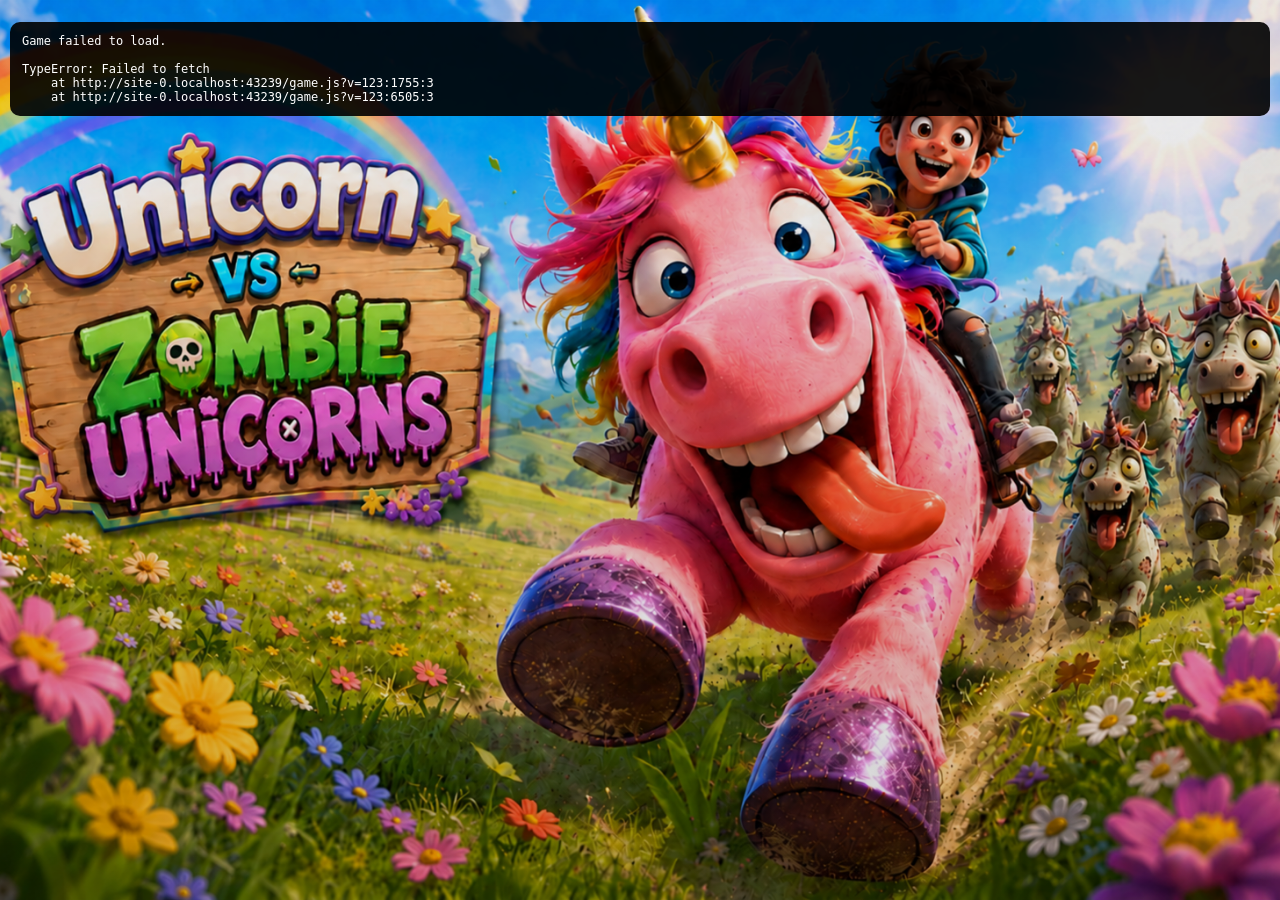
==== index.html @ d109b8e1 "Add files via upload" ====
<!doctype html>
<html lang="en">
<head>
<meta charset="utf-8">
<meta name="viewport" content="width=device-width, initial-scale=1, maximum-scale=1, user-scalable=no">
<title>Unicorn vs Zombie Unicorns</title>
<link rel="preload" as="image" href="file_00000000e3c8820cbcee7de852647016.png" fetchpriority="high">
<style>
:root {
  --menu-art: url("file_00000000e3c8820cbcee7de852647016.png");
}
#menuOverlay {
  position: fixed;
  inset: 0;
  z-index: 9999;
  background:
    linear-gradient(rgba(0,0,0,.06), rgba(0,0,0,.16)),
    var(--menu-art) center center / cover no-repeat #000;
}
</style>
<style>
html, body {
  margin: 0;
  padding: 0;
  width: 100%;
  height: 100%;
  overflow: hidden;
  background: #000;
  touch-action: none;
  user-select: none;
  -webkit-user-select: none;
  font-family: system-ui, sans-serif;
}

/* Fullscreen game stage */
#stage {
  position: fixed;
  inset: 0;
  width: 100vw;
  height: 100vh;
  background: #000;
  overflow: hidden;
}

/* IMPORTANT:
   This stretches the actual game canvas to fill the whole screen.
   No object-fit contain. No letterbox.
*/
#game {
  position: fixed;
  inset: 0;
  width: 100vw;
  height: 100vh;
  display: block;
  image-rendering: pixelated;
  image-rendering: crisp-edges;
  background: #7ec7ff;
  z-index: 1;
  pointer-events: none;
}

/* Top HUD */
#hud {
  position: fixed;
  top: 8px;
  left: 8px;
  right: 8px;
  z-index: 20;
  display: flex;
  gap: 8px;
  align-items: center;
  justify-content: space-between;
  color: #fff;
  pointer-events: none;
  font-family: monospace;
  font-weight: 700;
  text-shadow: 0 2px 4px #000;
}

.box {
  background: rgba(0,0,0,.45);
  border: 2px solid rgba(255,255,255,.25);
  border-radius: 8px;
  padding: 6px 9px;
  font-size: 13px;
  white-space: nowrap;
}

#powerWrap {
  display: flex;
  align-items: center;
  gap: 6px;
}

#powerBar {
  width: 120px;
  height: 12px;
  background: rgba(0,0,0,.45);
  border: 2px solid rgba(255,255,255,.25);
  border-radius: 8px;
  overflow: hidden;
}

#powerFill {
  width: 0%;
  height: 100%;
  background: linear-gradient(90deg,#ff4d6d,#ffa94d,#ffe066,#66ff66,#66d9ff,#b066ff);
}

/* Controls */
#controls {
  position: fixed;
  left: 12px;
  right: 12px;
  bottom: 14px;
  z-index: 30;
  display: flex;
  justify-content: space-between;
  align-items: flex-end;
  pointer-events: none;
}

#dpad {
  position: relative;
  width: 150px;
  height: 150px;
  pointer-events: auto;
  touch-action: none;
}

#dpad .dir {
  position: absolute;
  width: 48px;
  height: 48px;
  border-radius: 8px;
  background: rgba(20,20,20,.78);
  border: 2px solid rgba(255,255,255,.38);
  color: #fff;
  font-size: 18px;
}

#dpad .up {
  left: 51px;
  top: 0;
}

#dpad .down {
  left: 51px;
  bottom: 0;
}

#dpad .left {
  left: 0;
  top: 51px;
}

#dpad .right {
  right: 0;
  top: 51px;
}

#ab {
  display: flex;
  gap: 16px;
  pointer-events: auto;
  touch-action: none;
}

.ab {
  width: 78px;
  height: 78px;
  border-radius: 50%;
  background: rgba(20,20,20,.78);
  border: 2px solid rgba(255,255,255,.38);
  color: #fff;
  font-size: 22px;
  font-weight: 900;
}

.ab:active,
.dir:active {
  transform: scale(.96);
  background: rgba(255,255,255,.24);
}
</style>
</head>

<body>
<div id="menuOverlay" role="status" aria-label="Loading game"></div>
<div id="stage">
  <canvas id="game" width="960" height="540"></canvas>
</div>

<div id="hud">
  <div class="box" id="lives">Lives: 3</div>
  <div class="box" id="score">Score: 0</div>
  <div class="box" id="time">Time: 60s</div>

  <div class="box" id="powerWrap">
    <span id="powerLabel">Power</span>
    <div id="powerBar">
      <div id="powerFill"></div>
    </div>
  </div>
</div>

<div id="controls">
  <div id="dpad">
    <button class="dir up" data-dx="0" data-dy="-1">▲</button>
    <button class="dir left" data-dx="-1" data-dy="0">◀</button>
    <button class="dir right" data-dx="1" data-dy="0">▶</button>
    <button class="dir down" data-dx="0" data-dy="1">▼</button>
  </div>

  <div id="ab">
    <button id="btnA" class="ab">A</button>
    <button id="btnB" class="ab">B</button>
  </div>
</div>
  <script src="forest-level-addition.js?v=1"></script>
<script src="tomb-multiplayer-v2.js?v=2"></script>
<script src="catchers-level-v4.js?v=4"></script>
<script src="rainbow-final-fix.js?v=1"></script>
<!-- Temporary tester: remove the next script line when testing is finished. -->
<script src="tester-mode.js?v=2"></script>
<script src="classic-level-updates.js?v=2"></script>
<script src="neighborhood-level.js?v=4"></script>
<script src="volcano-level.js?v=1"></script>
<script src="lake-level.js?v=3"></script>
<script src="ice-level.js?v=5"></script>
<script src="trial-level-music.js?v=1"></script>
<script src="game.js?v=123"></script>
</body>
</html>
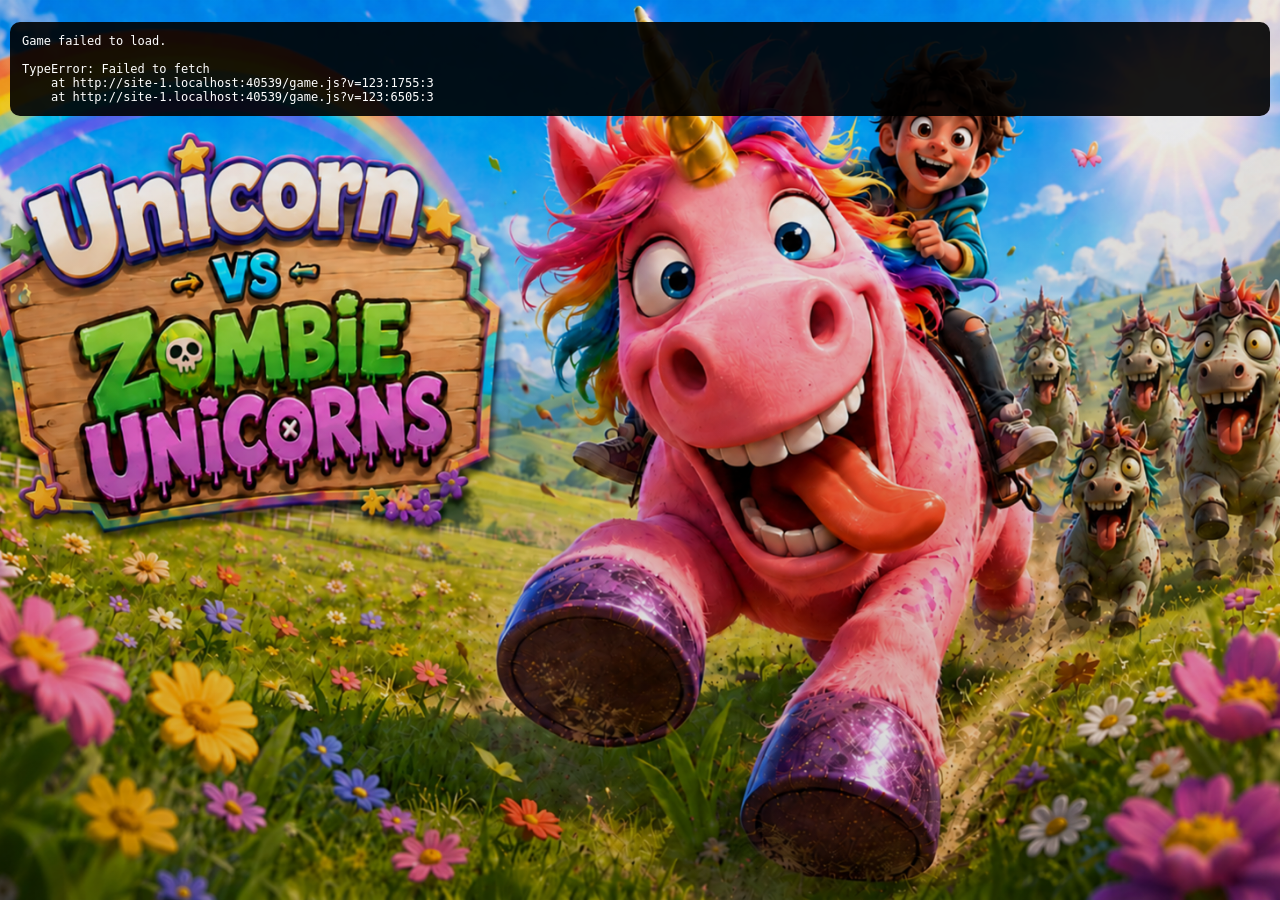
==== commit ca4bbd45: "Add files via upload" ====
--- a/index.html
+++ b/index.html
@@ -228,7 +228,7 @@
 <script src="volcano-level.js?v=1"></script>
 <script src="lake-level.js?v=3"></script>
 <script src="ice-level.js?v=5"></script>
-<script src="trial-level-music.js?v=1"></script>
+<script src="trial-level-music.js?v=2"></script>
 <script src="game.js?v=123"></script>
 </body>
 </html>
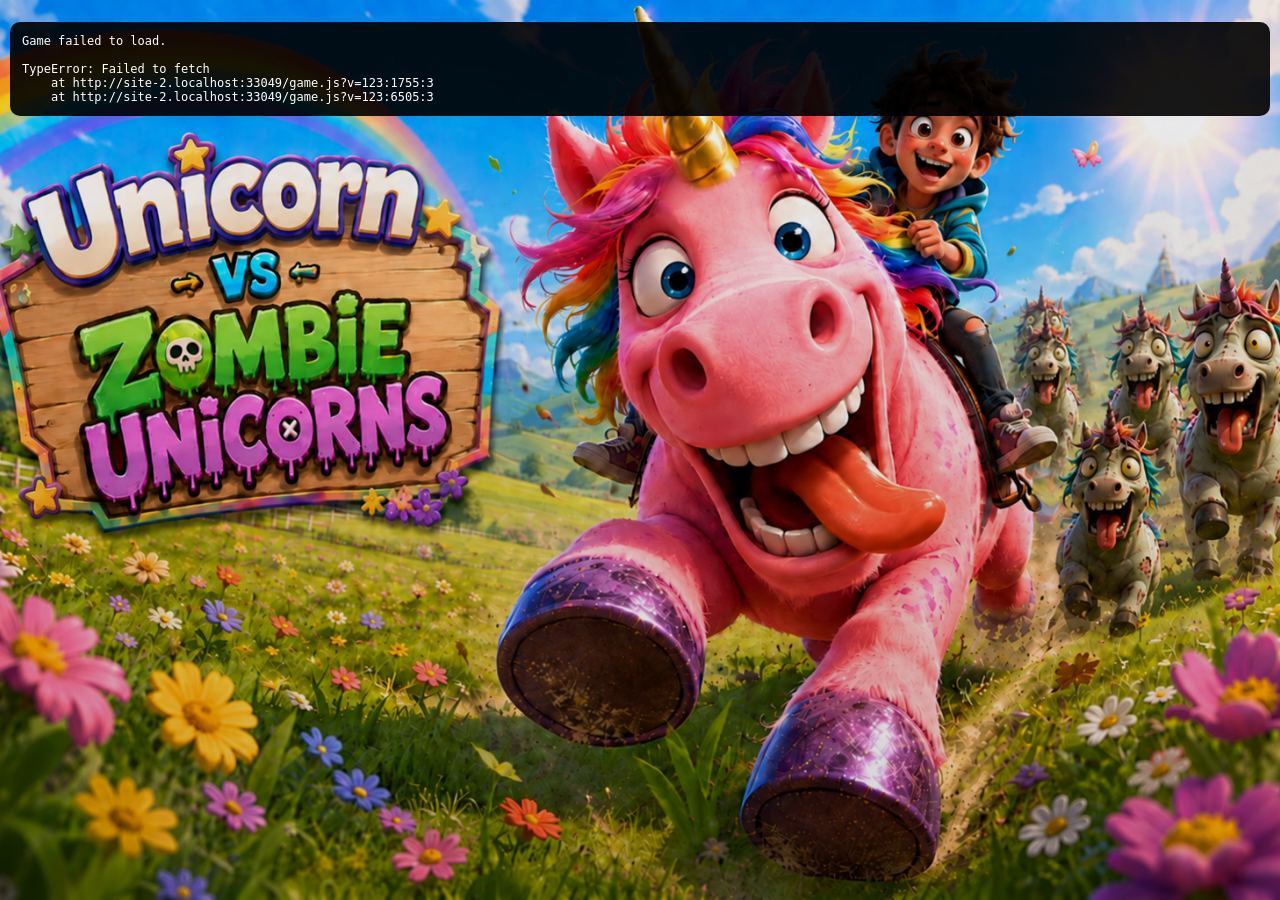
==== commit 6eebe453: "Add files via upload" ====
--- a/index.html
+++ b/index.html
@@ -228,7 +228,7 @@
 <script src="volcano-level.js?v=1"></script>
 <script src="lake-level.js?v=3"></script>
 <script src="ice-level.js?v=5"></script>
-<script src="trial-level-music.js?v=2"></script>
+<script src="trial-level-music.js?v=3"></script>
 <script src="game.js?v=123"></script>
 </body>
 </html>
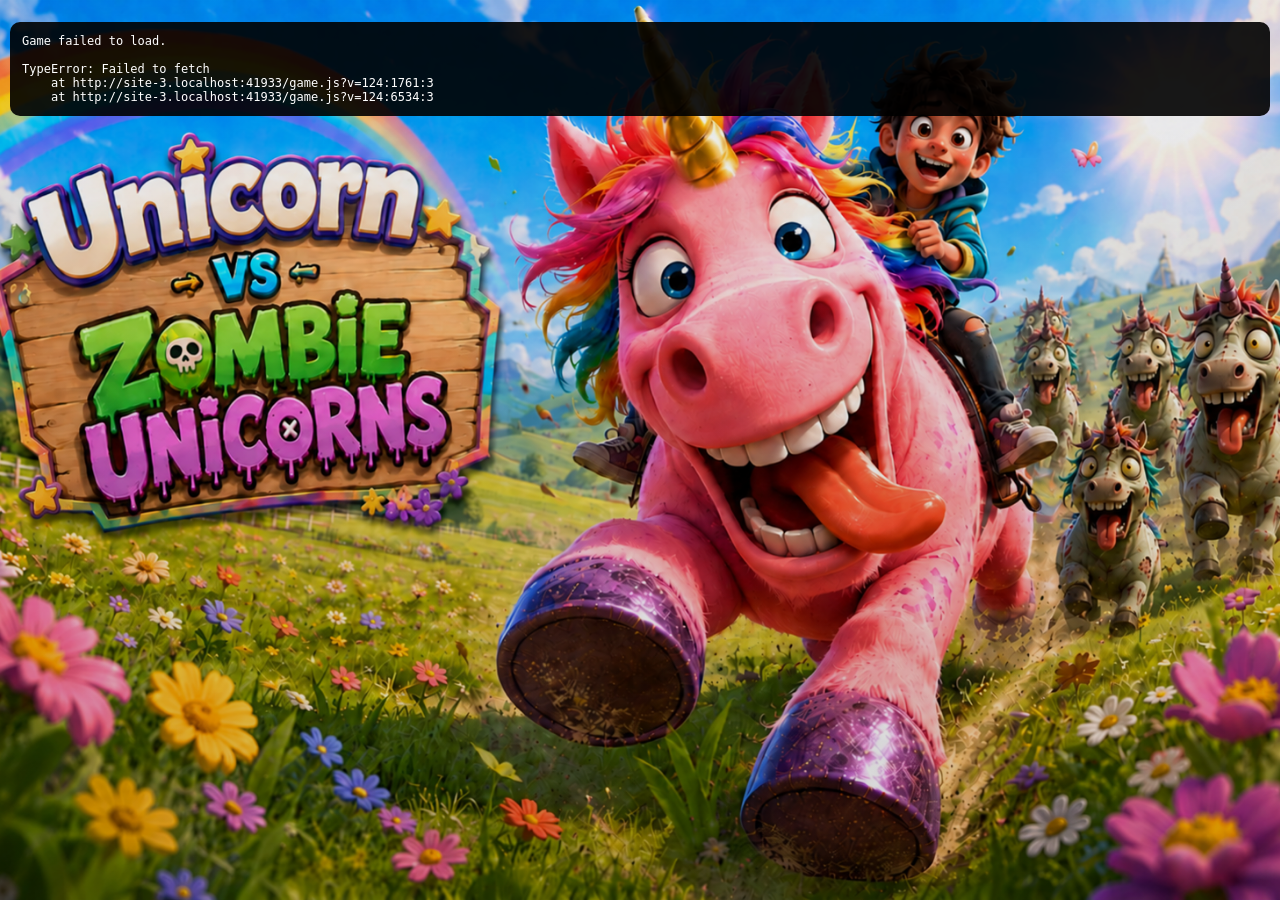
==== commit a8b81839: "Add files via upload" ====
--- a/index.html
+++ b/index.html
@@ -229,6 +229,6 @@
 <script src="lake-level.js?v=3"></script>
 <script src="ice-level.js?v=5"></script>
 <script src="trial-level-music.js?v=3"></script>
-<script src="game.js?v=123"></script>
+<script src="game.js?v=124"></script>
 </body>
 </html>
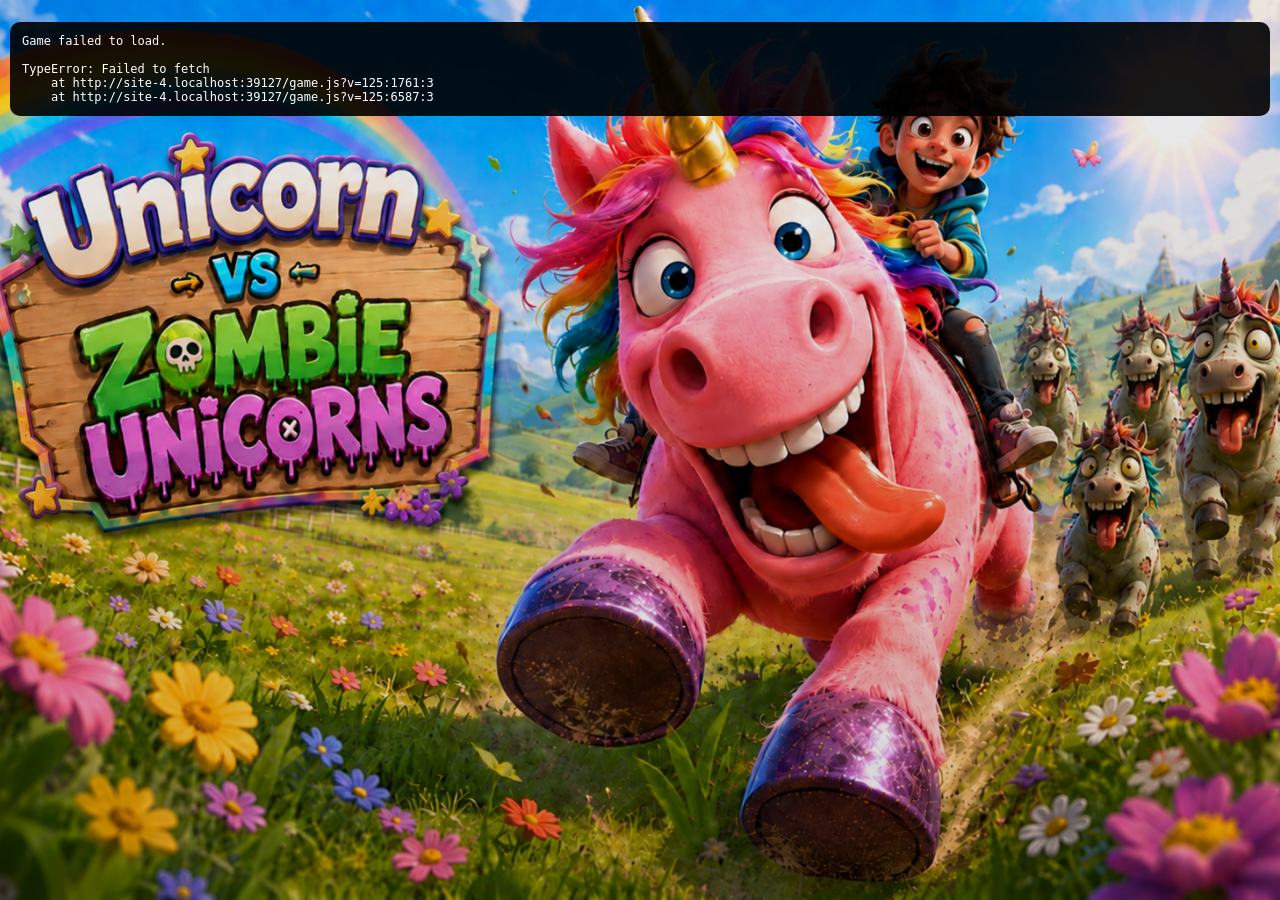
==== commit 7b608b48: "Add files via upload" ====
--- a/index.html
+++ b/index.html
@@ -219,7 +219,7 @@
 </div>
   <script src="forest-level-addition.js?v=1"></script>
 <script src="tomb-multiplayer-v2.js?v=2"></script>
-<script src="catchers-level-v4.js?v=4"></script>
+<script src="catchers-level-v4.js?v=5"></script>
 <script src="rainbow-final-fix.js?v=1"></script>
 <!-- Temporary tester: remove the next script line when testing is finished. -->
 <script src="tester-mode.js?v=2"></script>
@@ -229,6 +229,6 @@
 <script src="lake-level.js?v=3"></script>
 <script src="ice-level.js?v=5"></script>
 <script src="trial-level-music.js?v=3"></script>
-<script src="game.js?v=124"></script>
+<script src="game.js?v=125"></script>
 </body>
 </html>
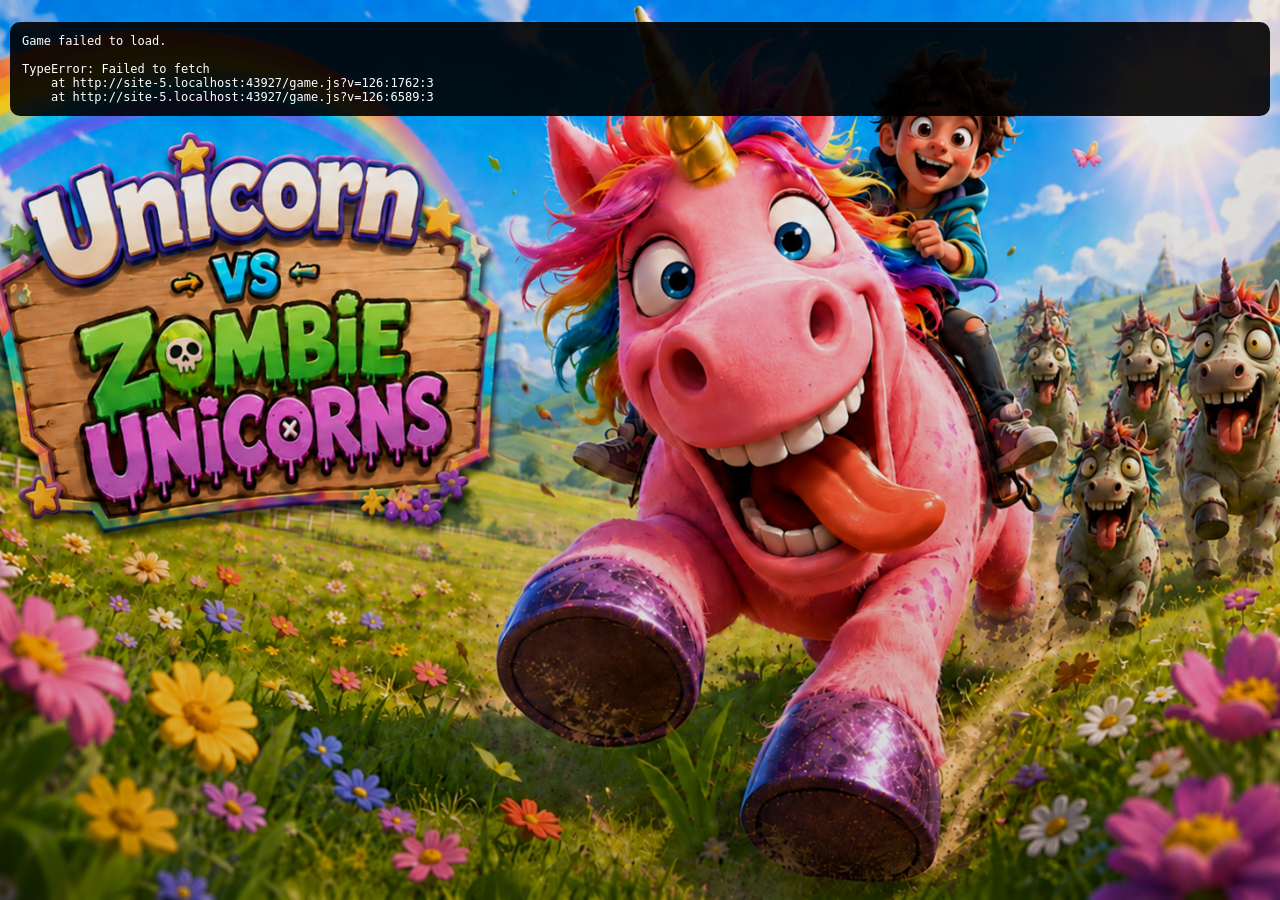
==== commit 49d93279: "Add files via upload" ====
--- a/index.html
+++ b/index.html
@@ -229,6 +229,7 @@
 <script src="lake-level.js?v=3"></script>
 <script src="ice-level.js?v=5"></script>
 <script src="trial-level-music.js?v=3"></script>
-<script src="game.js?v=125"></script>
+<script src="halloween-level.js?v=1"></script>
+<script src="game.js?v=126"></script>
 </body>
 </html>
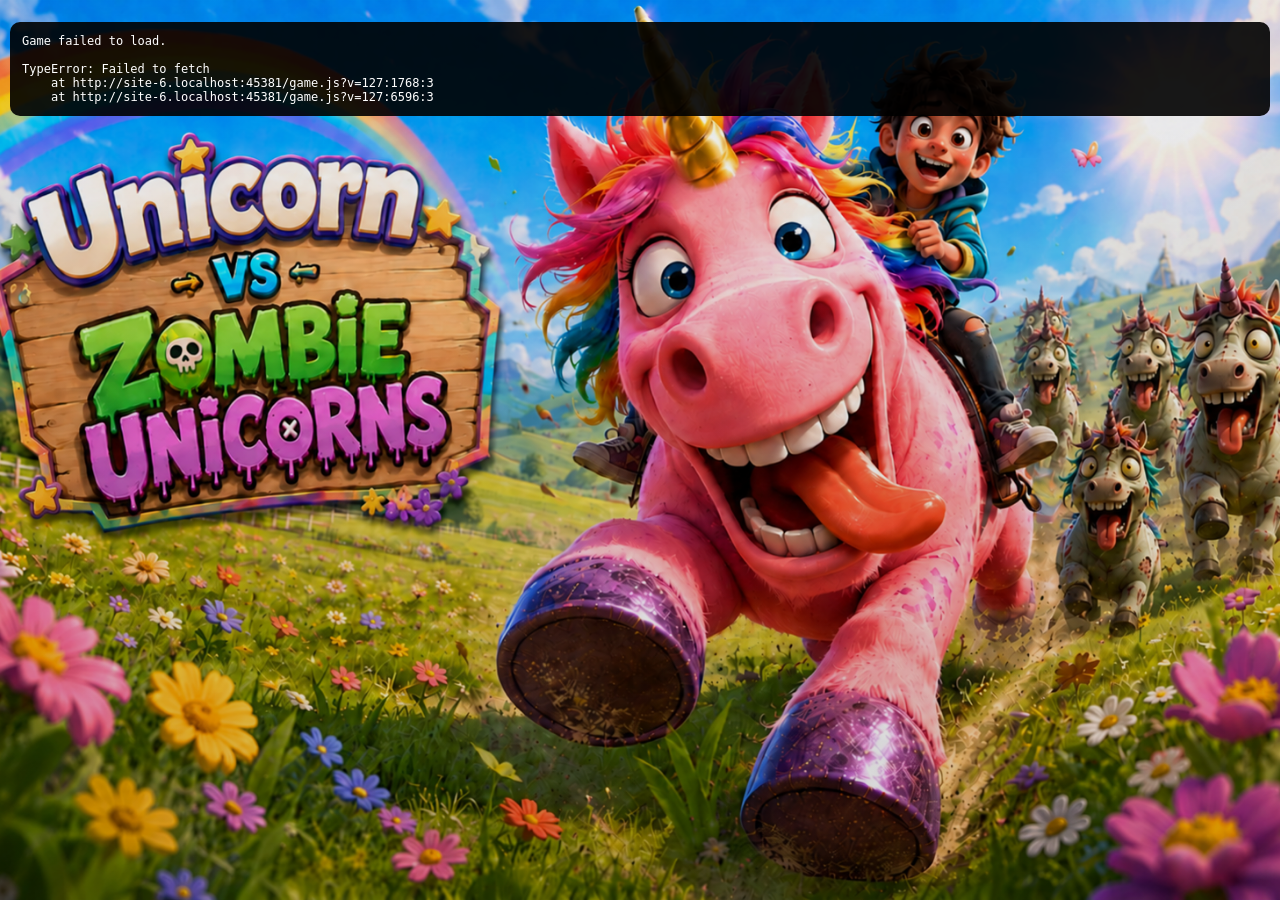
==== commit 4ff8add4: "Add files via upload" ====
--- a/index.html
+++ b/index.html
@@ -230,6 +230,7 @@
 <script src="ice-level.js?v=5"></script>
 <script src="trial-level-music.js?v=3"></script>
 <script src="halloween-level.js?v=1"></script>
-<script src="game.js?v=126"></script>
+<script src="toy-store-level.js?v=1"></script>
+<script src="game.js?v=127"></script>
 </body>
 </html>
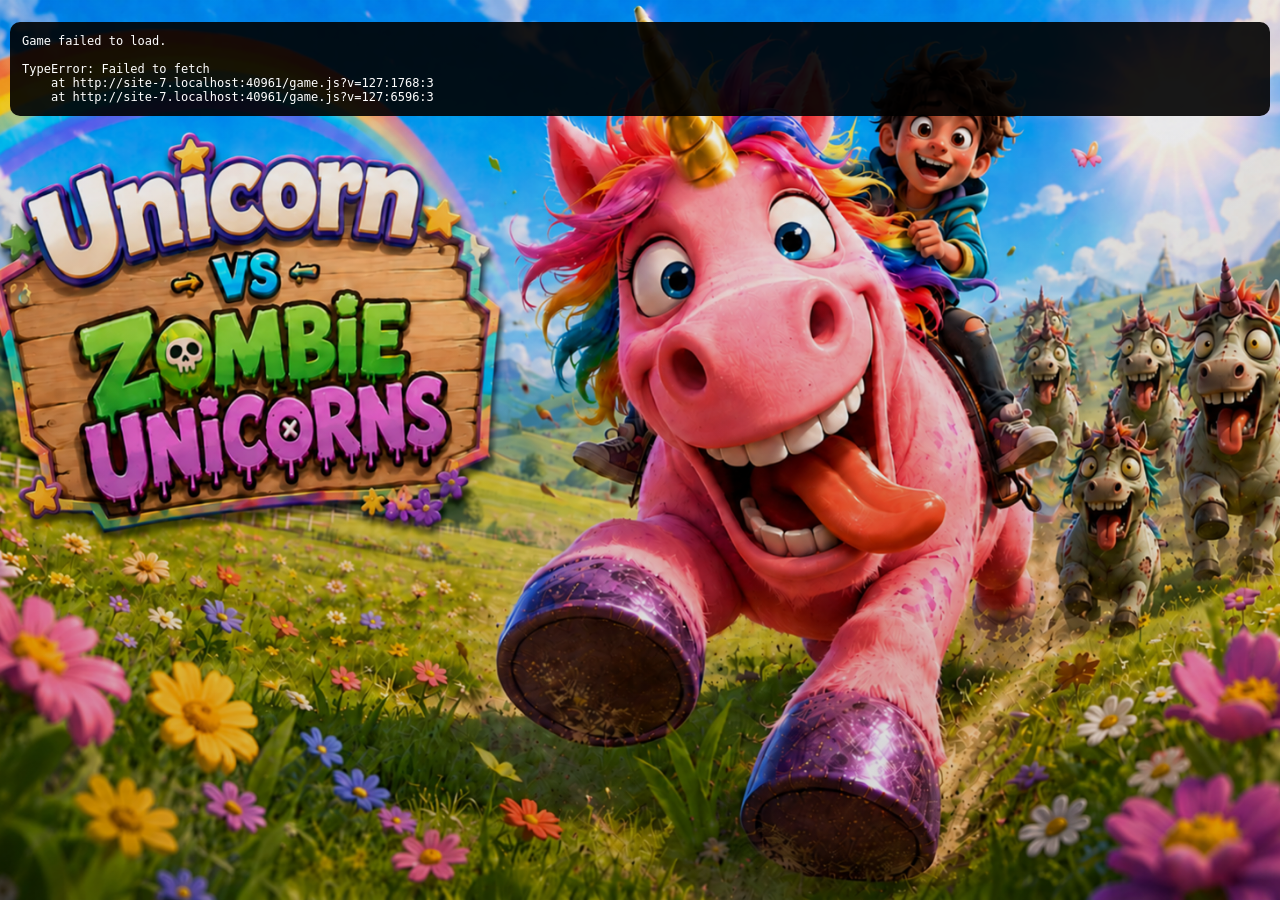
==== commit ca727893: "Add files via upload" ====
--- a/index.html
+++ b/index.html
@@ -230,7 +230,7 @@
 <script src="ice-level.js?v=5"></script>
 <script src="trial-level-music.js?v=3"></script>
 <script src="halloween-level.js?v=1"></script>
-<script src="toy-store-level.js?v=1"></script>
+<script src="toy-store-level.js?v=2"></script>
 <script src="game.js?v=127"></script>
 </body>
 </html>
